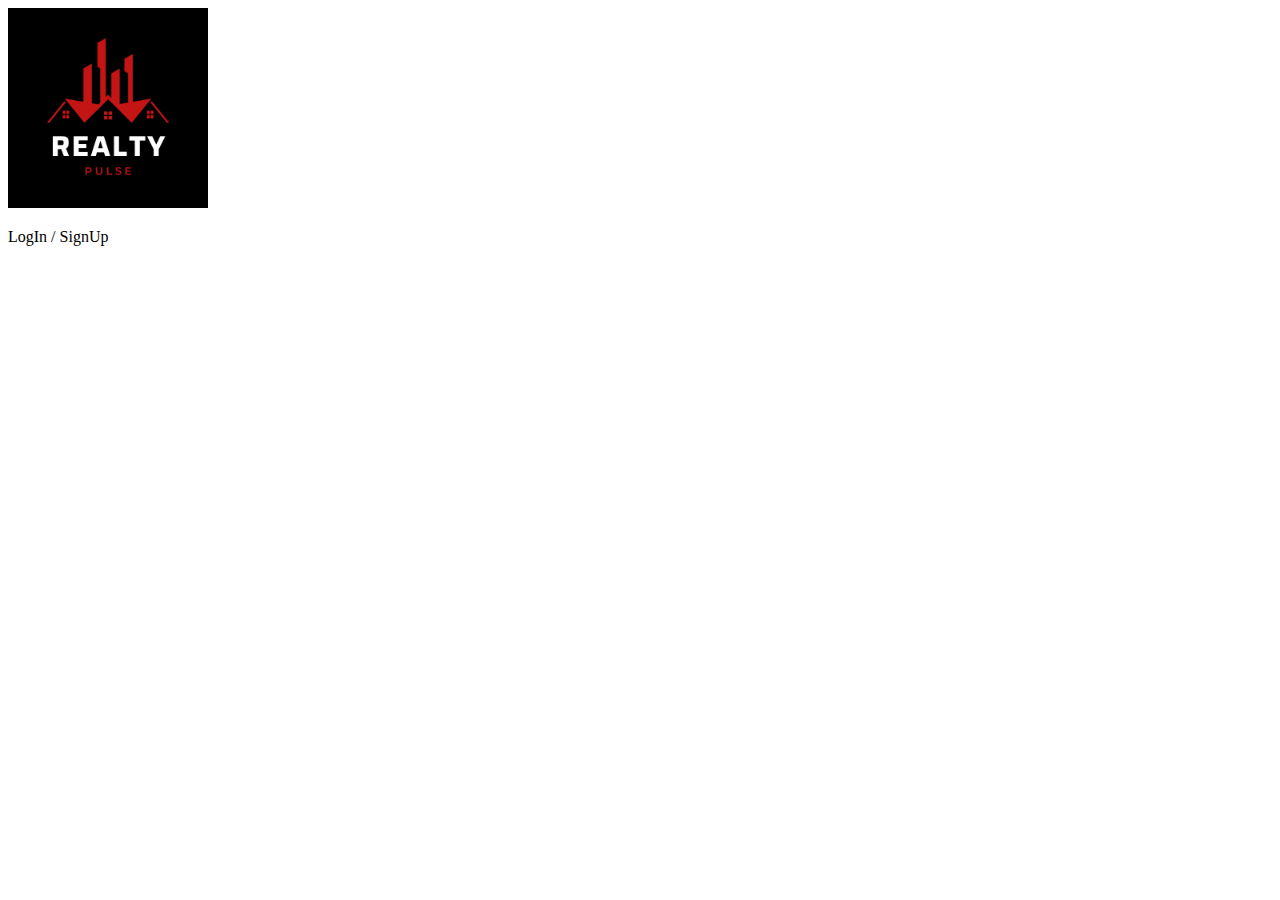
==== index.html @ 9dadb1cb "Fresh Start for Get Coding Project" ====
<!DOCTYPE html>
<html>

<head>
  <title>
    RealtyPulse 
  </title>
  <link rel="icon" type="image/x-icon" href="RealtyPulse-Logo.ico">
</head>

<body>

  
  <img src="RealtyPulse-Logo.png" width="200" height="200">
  
  <p>
    LogIn / SignUp
  
  </p>

</body>

</html>
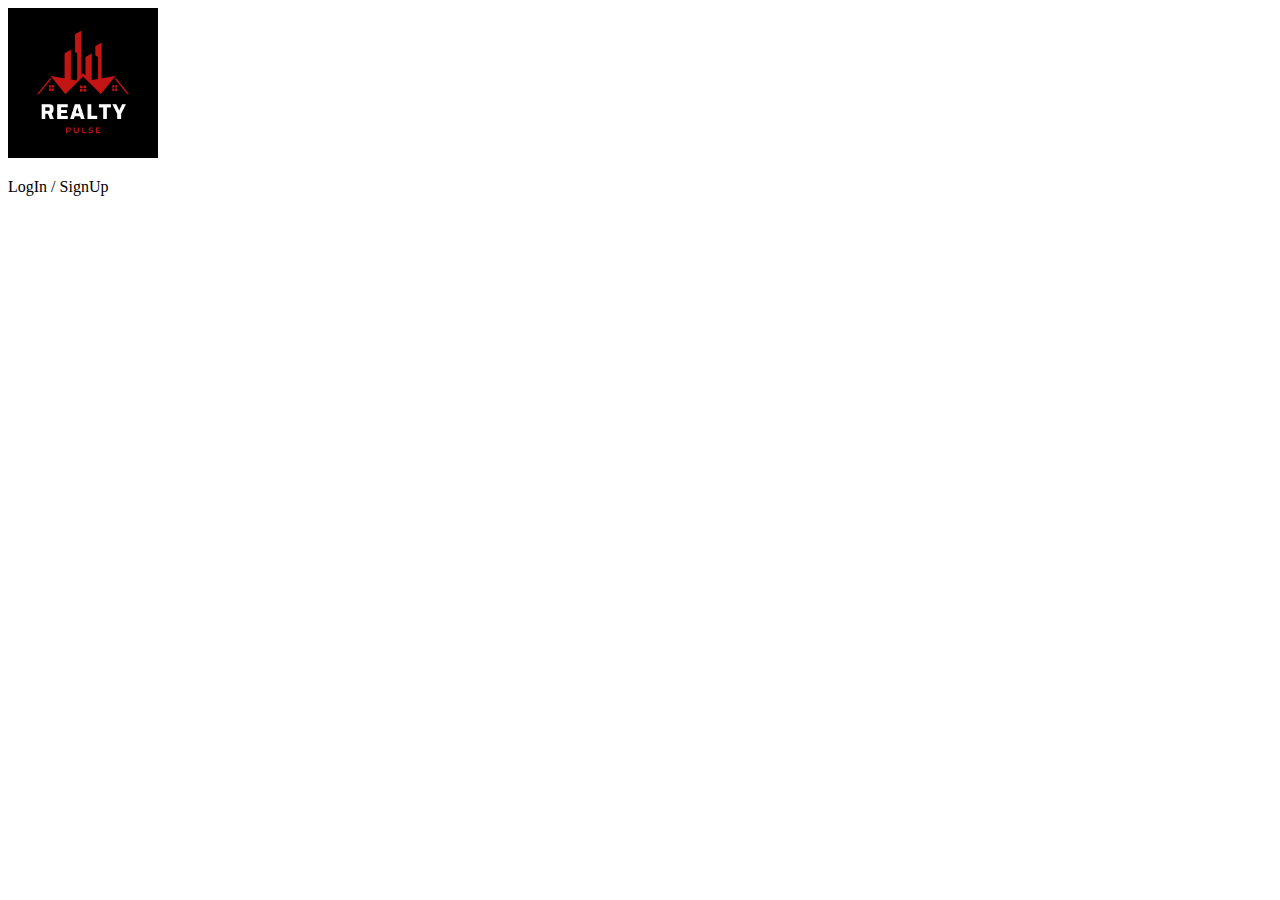
==== commit 8fb4df68: "Read me and updated index file" ====
--- a/index.html
+++ b/index.html
@@ -11,7 +11,7 @@
 <body>
 
   
-  <img src="RealtyPulse-Logo.png" width="200" height="200">
+  <img src="RealtyPulse-Logo.png" width="150" height="150">
   
   <p>
     LogIn / SignUp
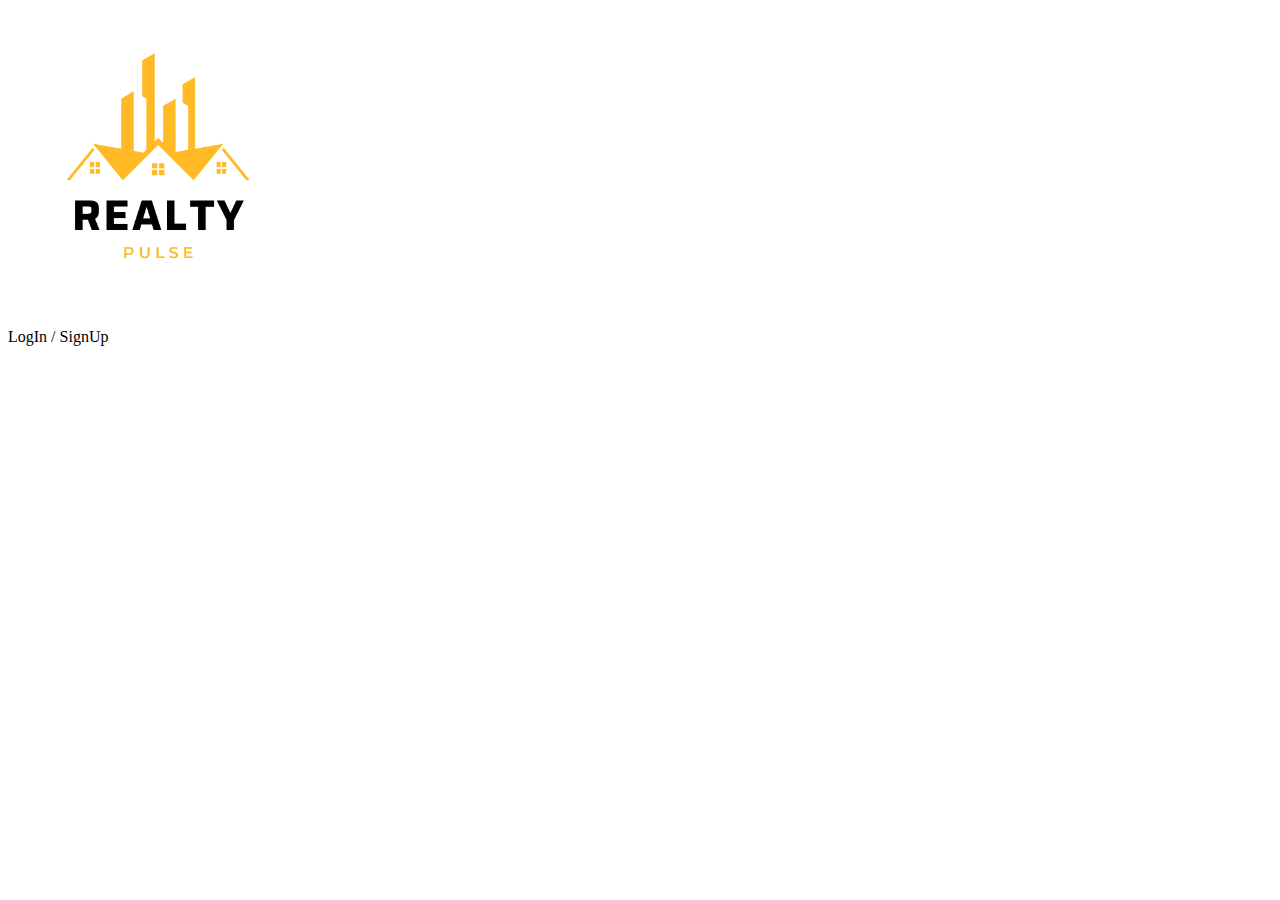
==== commit de1cbccd: "Added new logo and favicon" ====
--- a/index.html
+++ b/index.html
@@ -5,13 +5,16 @@
   <title>
     RealtyPulse 
   </title>
-  <link rel="icon" type="image/x-icon" href="RealtyPulse-Logo.ico">
+  <link rel="apple-touch-icon" sizes="180x180" href="/apple-touch-icon.png">
+  <link rel="icon" type="image/png" sizes="32x32" href="/favicon-32x32.png">
+  <link rel="icon" type="image/png" sizes="16x16" href="/favicon-16x16.png">
+  <link rel="manifest" href="/site.webmanifest">
 </head>
 
 <body>
 
   
-  <img src="RealtyPulse-Logo.png" width="150" height="150">
+  <img src="RealtyPulse.png" width="300" height="300">
   
   <p>
     LogIn / SignUp
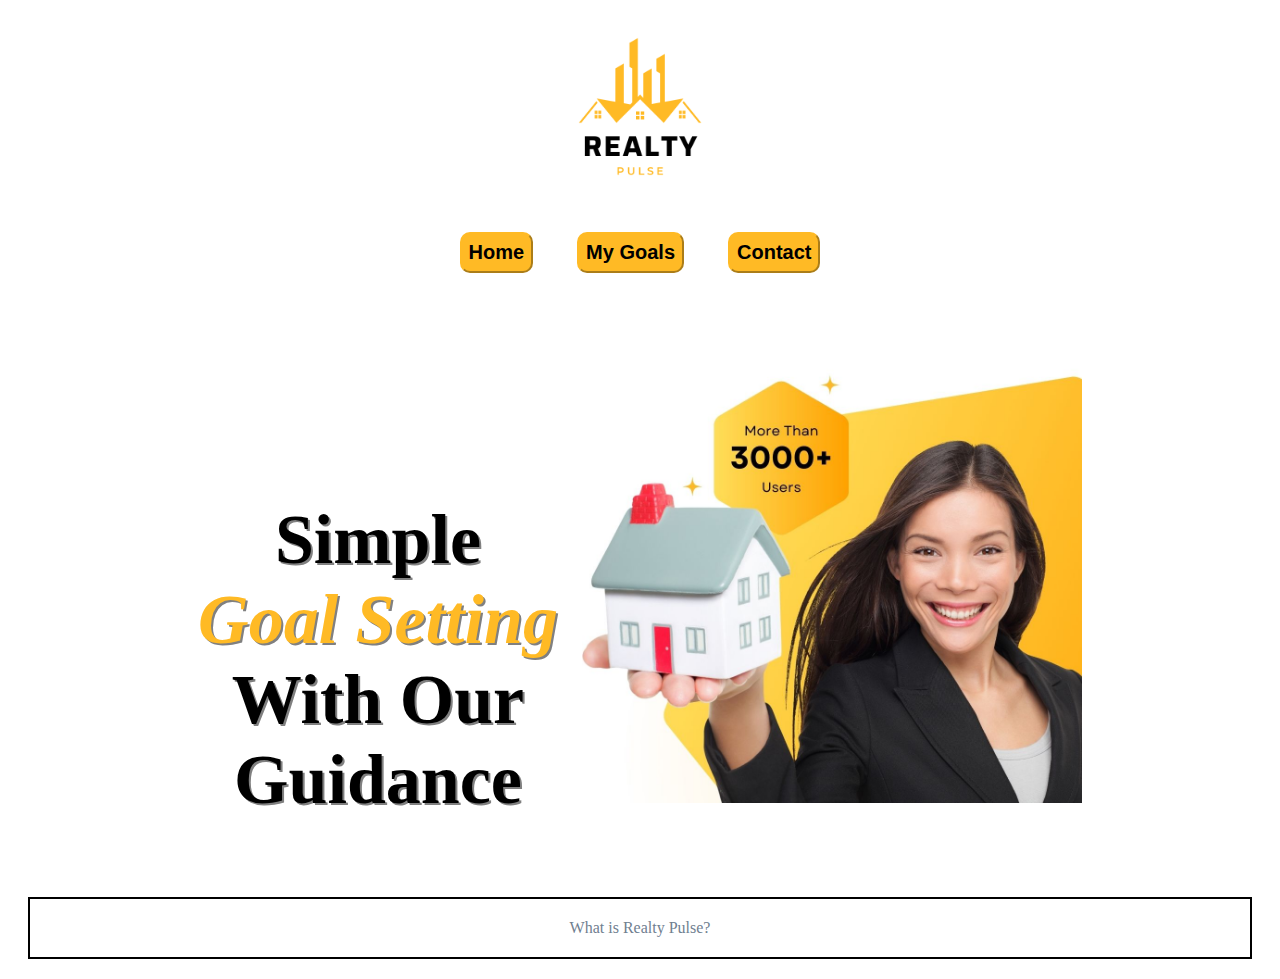
==== commit bb178347: "Code Update until February 17,2024" ====
--- a/index.html
+++ b/index.html
@@ -1,26 +1,70 @@
 <!DOCTYPE html>
-<html>
+  <html lang="en">
 
-<head>
-  <title>
-    RealtyPulse 
-  </title>
-  <link rel="apple-touch-icon" sizes="180x180" href="/apple-touch-icon.png">
-  <link rel="icon" type="image/png" sizes="32x32" href="/favicon-32x32.png">
-  <link rel="icon" type="image/png" sizes="16x16" href="/favicon-16x16.png">
-  <link rel="manifest" href="/site.webmanifest">
-</head>
 
-<body>
+    <head>
+      <link rel="stylesheet" href="styles.css">
+      <!-- <style>
+        h1{
+          color: #000000;  
+        }
+        body{
+          background-color:#4c57457e;  
+        }
 
-  
-  <img src="RealtyPulse.png" width="300" height="300">
-  
-  <p>
-    LogIn / SignUp
-  
-  </p>
+      </style> -->
+      <title>
+      RealtyPulse 
+      </title>
+        <!-- <link rel="apple-touch-icon" sizes="180x180" href="/apple-touch-icon.png">
+        <link rel="icon" type="image/png" sizes="32x32" href="/favicon-32x32.png">
+        <link rel="icon" type="image/png" sizes="16x16" href="/favicon-16x16.png">
+        <link rel="manifest" href="/site.webmanifest"> -->
+    </head>
 
-</body>
+    <body>
+      <!--Why will I need the <main> tag??-->
+      
+      <div>
+      <a href="index.html"><img src="RealtyPulse.png" alt="Logo of Realty Pulse" width="200" height="200"></a>
+      </div>
 
-</html>
+      <!--Buttons for Menu-->
+      <div id="div-c">
+        <a href="index.html" target="_self">
+          <button>Home</button>
+        </a>
+      </div>
+
+      <div id="div-c">
+        <a href="my_goals.html" target="_self">
+          <button>My Goals</button>
+        </a>
+      </div>
+      
+      <div id="div-c">
+        <a href="contact_us.html" target="_self">
+          <button>Contact</button>
+        </a>
+      </div>
+      <br>
+   
+     
+      <div id="div-c">
+        <h1> Simple <br> <span style="color: #ffba25; font-style: italic;">Goal Setting</span><br>With Our <br> Guidance</h1>
+        
+
+      </div>
+      <div id="div-c">
+        <img src="homepage.jpg" alt="Logo of Realty Pulse" width="500" height="500">
+      </div>
+      
+      <p>What is Realty Pulse?</p>
+      
+      
+          
+     
+    </body>
+
+  </html>
+
--- a/styles.css
+++ b/styles.css
@@ -0,0 +1,57 @@
+h1{
+  color: #000000;  
+  font-size: 70px;
+  font-family: Georgia, 'Times New Roman', Times, serif;
+  text-shadow: 2px 2px gray;
+}
+body{
+  background-color:#ffffff;  
+  text-align: center;
+}
+p{
+  color: #708090;
+  border: 2px solid #000000;
+  margin: 20px;
+  padding: 20px;
+}
+button{
+  /* display: inline-block; */
+  background-color: #ffba25;
+  color: #000000;
+  border-radius: 10px;
+  border-color: #ffba25;
+
+  
+ 
+  font-weight: bolder;
+  font-size: 20px;
+  padding: 7px;
+  margin: 10px;
+
+}
+
+button:hover{
+  background-color: #000000;
+  color: #ffba25;
+  border-color: #000000;
+  cursor: pointer;
+ 
+  
+}
+
+
+#div-c{
+  display: inline-block;
+  margin: 10px;
+  }
+
+
+
+
+
+
+
+
+
+
+/* Using display: inline or block declaration I can change the default behavior of selectors */
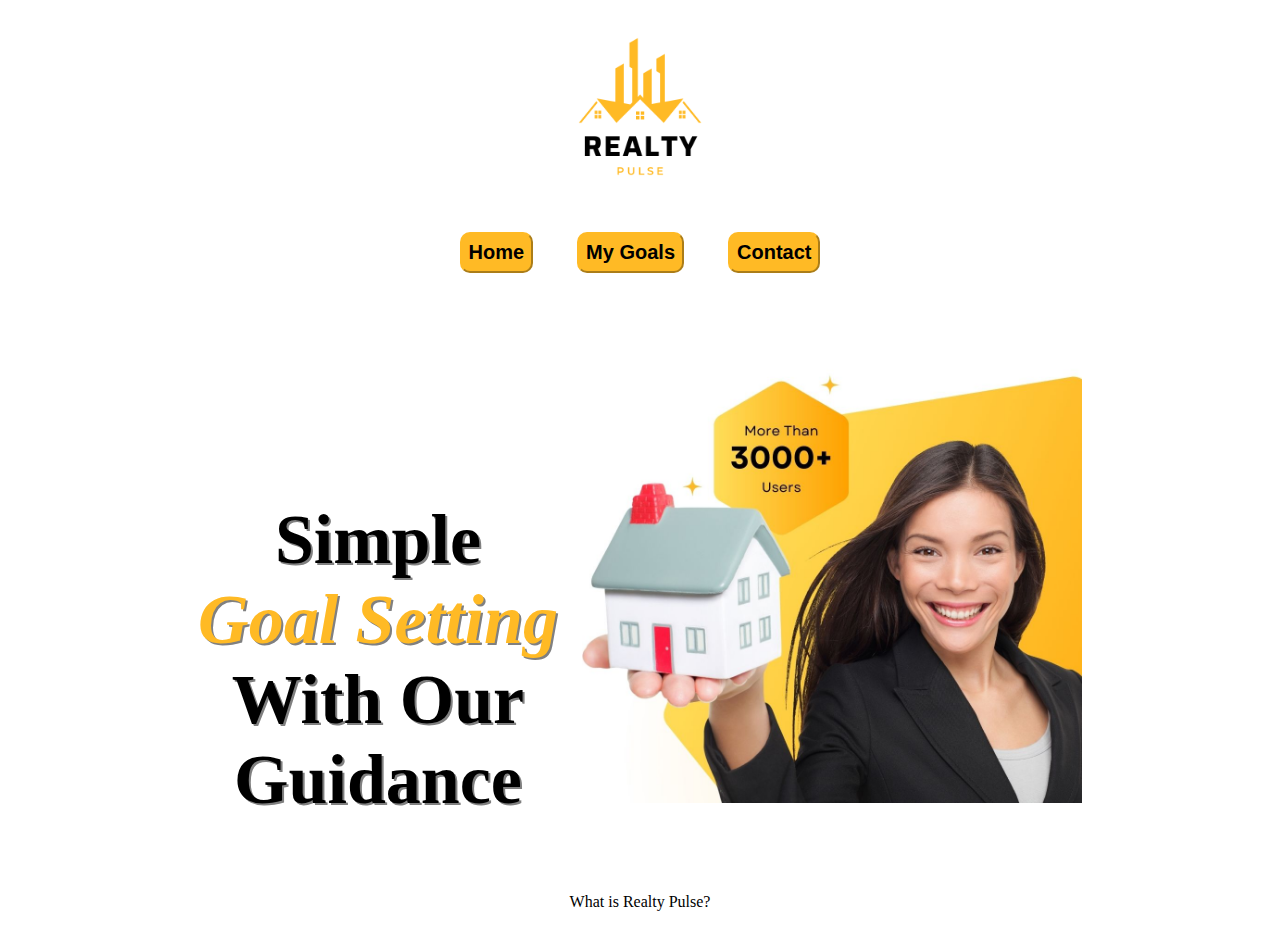
==== commit 6faae447: "Started working on My Goals Page" ====
--- a/index.html
+++ b/index.html
@@ -1,10 +1,8 @@
 <!DOCTYPE html>
-  <html lang="en">
-
-
-    <head>
-      <link rel="stylesheet" href="styles.css">
-      <!-- <style>
+<html lang="en">
+  <head>
+    <link rel="stylesheet" href="styles.css" />
+    <!-- <style>
         h1{
           color: #000000;  
         }
@@ -13,58 +11,76 @@
         }
 
       </style> -->
-      <title>
-      RealtyPulse 
-      </title>
-        <!-- <link rel="apple-touch-icon" sizes="180x180" href="/apple-touch-icon.png">
+    <meta charset="UTF-8" />
+    <meta name="viewport" content="width=device-width, initial-scale=1.0" />
+    <title>RealtyPulse</title>
+    <!-- <link rel="apple-touch-icon" sizes="180x180" href="/apple-touch-icon.png">
         <link rel="icon" type="image/png" sizes="32x32" href="/favicon-32x32.png">
         <link rel="icon" type="image/png" sizes="16x16" href="/favicon-16x16.png">
         <link rel="manifest" href="/site.webmanifest"> -->
-    </head>
+  </head>
 
-    <body>
-      <!--Why will I need the <main> tag??-->
-      
-      <div>
-      <a href="index.html"><img src="RealtyPulse.png" alt="Logo of Realty Pulse" width="200" height="200"></a>
-      </div>
+  <body>
+    <!--Why will I need the <main> tag??-->
 
-      <!--Buttons for Menu-->
-      <div id="div-c">
-        <a href="index.html" target="_self">
-          <button>Home</button>
-        </a>
-      </div>
+    <div>
+      <a href="index.html"
+        ><img
+          src="RealtyPulse.png"
+          alt="Logo of Realty Pulse"
+          width="200"
+          height="200"
+      /></a>
+    </div>
 
-      <div id="div-c">
-        <a href="my_goals.html" target="_self">
-          <button>My Goals</button>
-        </a>
-      </div>
-      
-      <div id="div-c">
-        <a href="contact_us.html" target="_self">
-          <button>Contact</button>
-        </a>
-      </div>
-      <br>
-   
-     
-      <div id="div-c">
-        <h1> Simple <br> <span style="color: #ffba25; font-style: italic;">Goal Setting</span><br>With Our <br> Guidance</h1>
-        
+    <!--Buttons for Menu-->
+    <div id="div-c">
+      <a href="index.html" target="_self">
+        <button>Home</button>
+      </a>
+    </div>
 
-      </div>
-      <div id="div-c">
-        <img src="homepage.jpg" alt="Logo of Realty Pulse" width="500" height="500">
-      </div>
-      
-      <p>What is Realty Pulse?</p>
-      
-      
-          
-     
-    </body>
+    <div id="div-c">
+      <a href="my_goals.html" target="_self">
+        <button title="This is where you can start setting up your goals!">
+          My Goals
+        </button>
+      </a>
+    </div>
 
-  </html>
+    <div id="div-c">
+      <a href="contact_us.html" target="_self">
+        <button>Contact</button>
+      </a>
+    </div>
+    <br />
 
+    <div id="div-c">
+      <h1>
+        Simple <br />
+        <span style="color: #ffba25; font-style: italic">Goal Setting</span
+        ><br />With Our <br />
+        Guidance
+      </h1>
+    </div>
+    <div id="div-c">
+      <img
+        src="homepage.jpg"
+        alt="Logo of Realty Pulse"
+        width="500"
+        height="500"
+      />
+    </div>
+
+    <p>What is Realty Pulse?</p>
+  </body>
+</html>
+
+<!-- <div style="width:100%;height:400px;">
+    <img src="rock600x400.jpg" alt="Norway" style="float:left;width:50%;height:100%;object-fit:cover;">
+    <img src="paris.jpg" alt="Paris" style="float:right;width:50%;height:100%;object-fit:cover;">
+  </div> -->
+
+<!--
+    object-fit & object-position
+  -->
--- a/styles.css
+++ b/styles.css
@@ -1,57 +1,50 @@
-h1{
-  color: #000000;  
+h1 {
+  color: #000000;
   font-size: 70px;
-  font-family: Georgia, 'Times New Roman', Times, serif;
+  font-family: Georgia, "Times New Roman", Times, serif;
   text-shadow: 2px 2px gray;
 }
-body{
-  background-color:#ffffff;  
+body {
+  background-color: #ffffff;
   text-align: center;
 }
-p{
-  color: #708090;
-  border: 2px solid #000000;
-  margin: 20px;
-  padding: 20px;
-}
-button{
+
+button {
   /* display: inline-block; */
   background-color: #ffba25;
   color: #000000;
   border-radius: 10px;
   border-color: #ffba25;
 
-  
- 
   font-weight: bolder;
   font-size: 20px;
   padding: 7px;
   margin: 10px;
-
 }
 
-button:hover{
+button:hover {
   background-color: #000000;
   color: #ffba25;
   border-color: #000000;
   cursor: pointer;
- 
-  
 }
 
-
-#div-c{
+#div-c {
   display: inline-block;
   margin: 10px;
-  }
+}
 
+#p-goals {
+  font-size: 20px;
+  font-weight: bolder;
+  text-align: left;
+  margin: 10px;
+}
 
+.t-goals {
+  font-size: 15px;
+text-align: left;
 
-
-
-
-
-
-
+}
 
 /* Using display: inline or block declaration I can change the default behavior of selectors */
